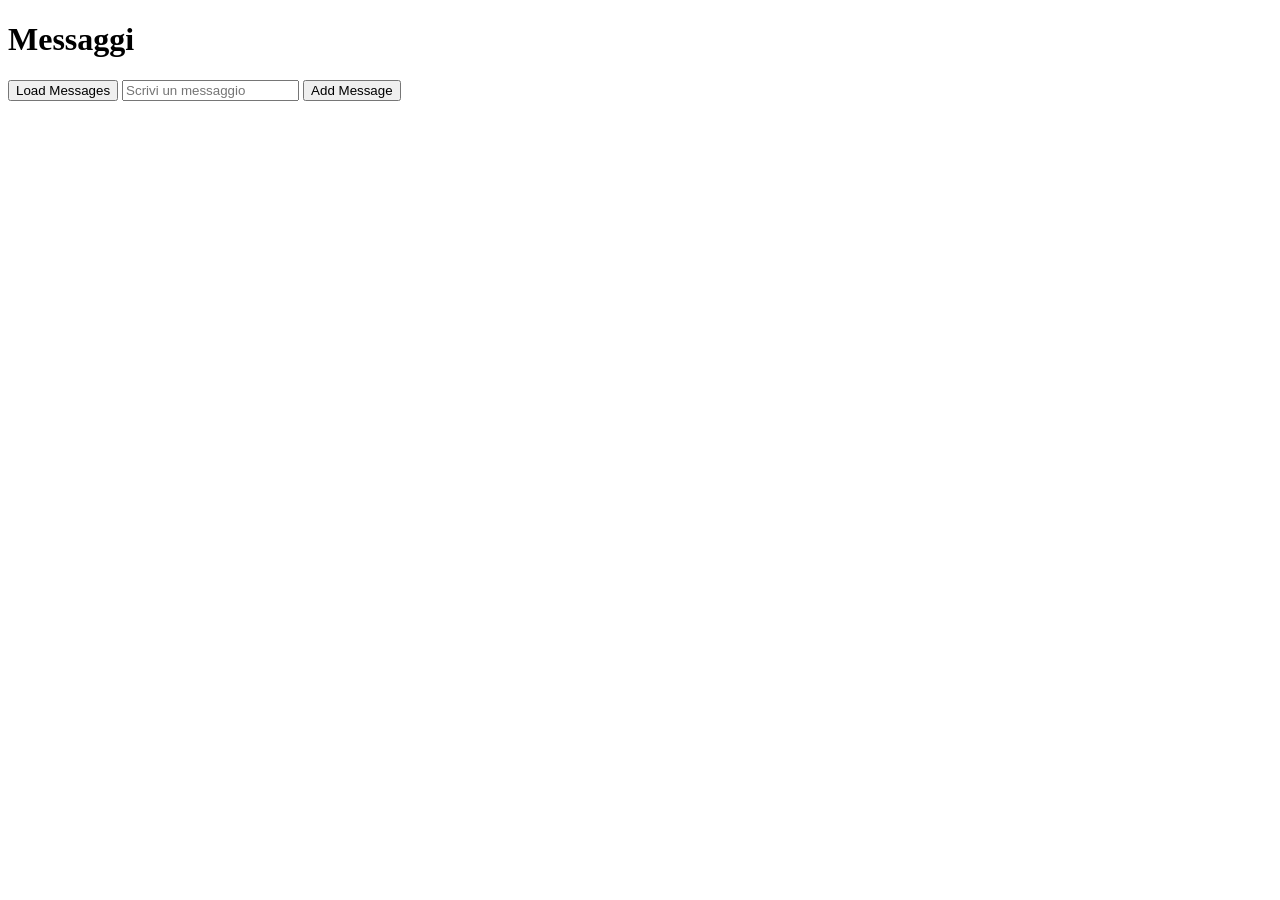
==== docs/index.html @ 507377ad "aggiungere/caricare messaggi dal DB JSON" ====
<!DOCTYPE html>
<html lang="it">
<head>
  <meta charset="UTF-8">
  <title>Verifica TPSI</title>
  <link rel="stylesheet" href="style.css">
</head>
<body>
  <h1>Messaggi</h1>
  
  <ul id="messages"></ul>

  <button onclick="loadMessages()">Load Messages</button>

  <input type="text" id="newMessage" placeholder="Scrivi un messaggio">
  <button onclick="addMessage()">Add Message</button>

  <script src="script.js"></script>
</body>
</html>
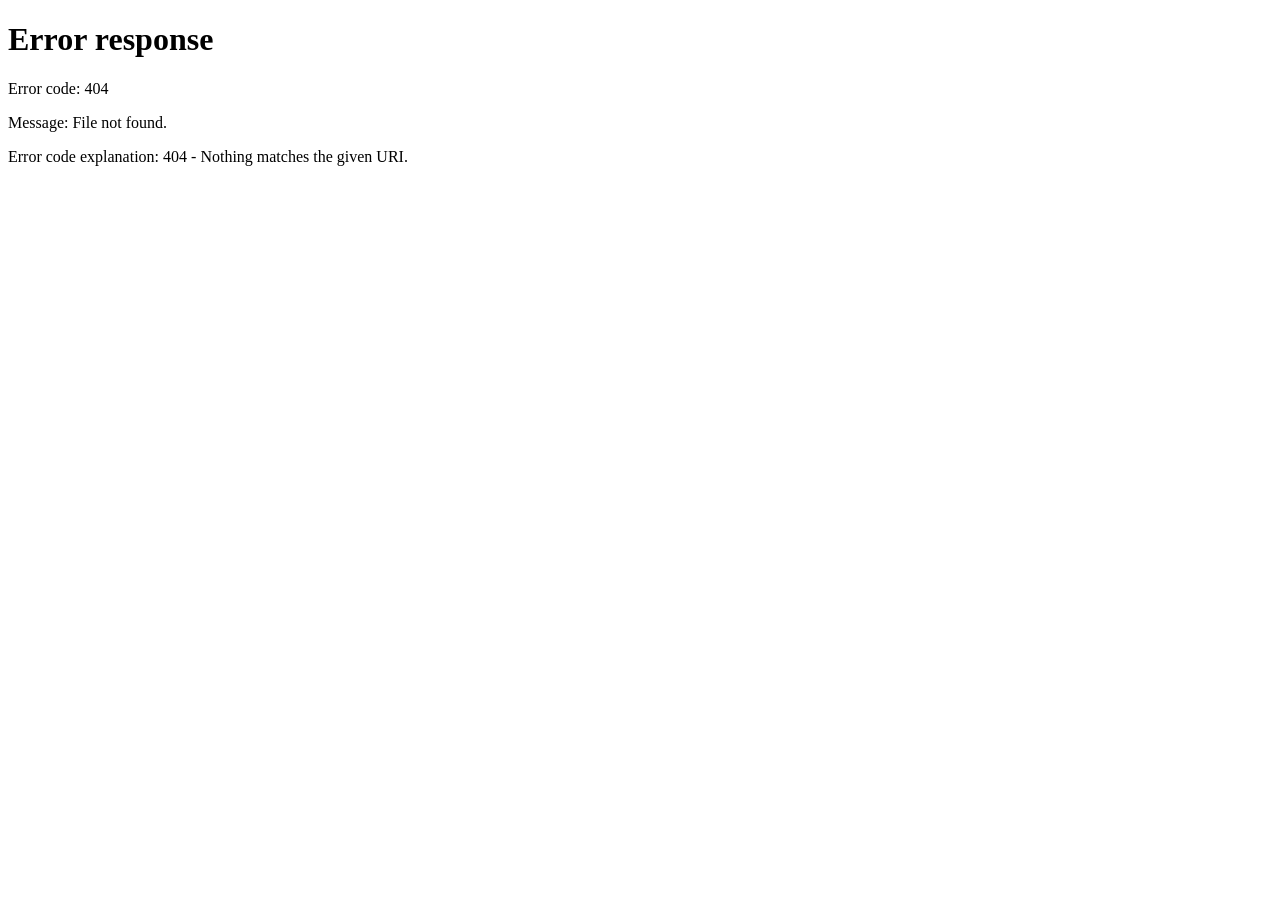
==== commit 369b8137: "index per reindirizzare" ====
--- a/docs/index.html
+++ b/docs/index.html
@@ -2,19 +2,14 @@
 <html lang="it">
 <head>
   <meta charset="UTF-8">
-  <title>Verifica TPSI</title>
-  <link rel="stylesheet" href="style.css">
+  <title>E-Commerce</title>
+  <meta http-equiv="refresh" content="0; url=user.html">
 </head>
 <body>
-  <h1>Messaggi</h1>
-  
-  <ul id="messages"></ul>
+  <p>Reindirizzamento in corso… <a href="user.html">Clicca qui</a></p>
 
-  <button onclick="loadMessages()">Load Messages</button>
-
-  <input type="text" id="newMessage" placeholder="Scrivi un messaggio">
-  <button onclick="addMessage()">Add Message</button>
-
-  <script src="script.js"></script>
+  <h1>Seleziona Vista</h1>
+<button onclick="location.href='user.html'">Utente</button>
+<button onclick="location.href='admin.html'">Admin</button>
 </body>
 </html>
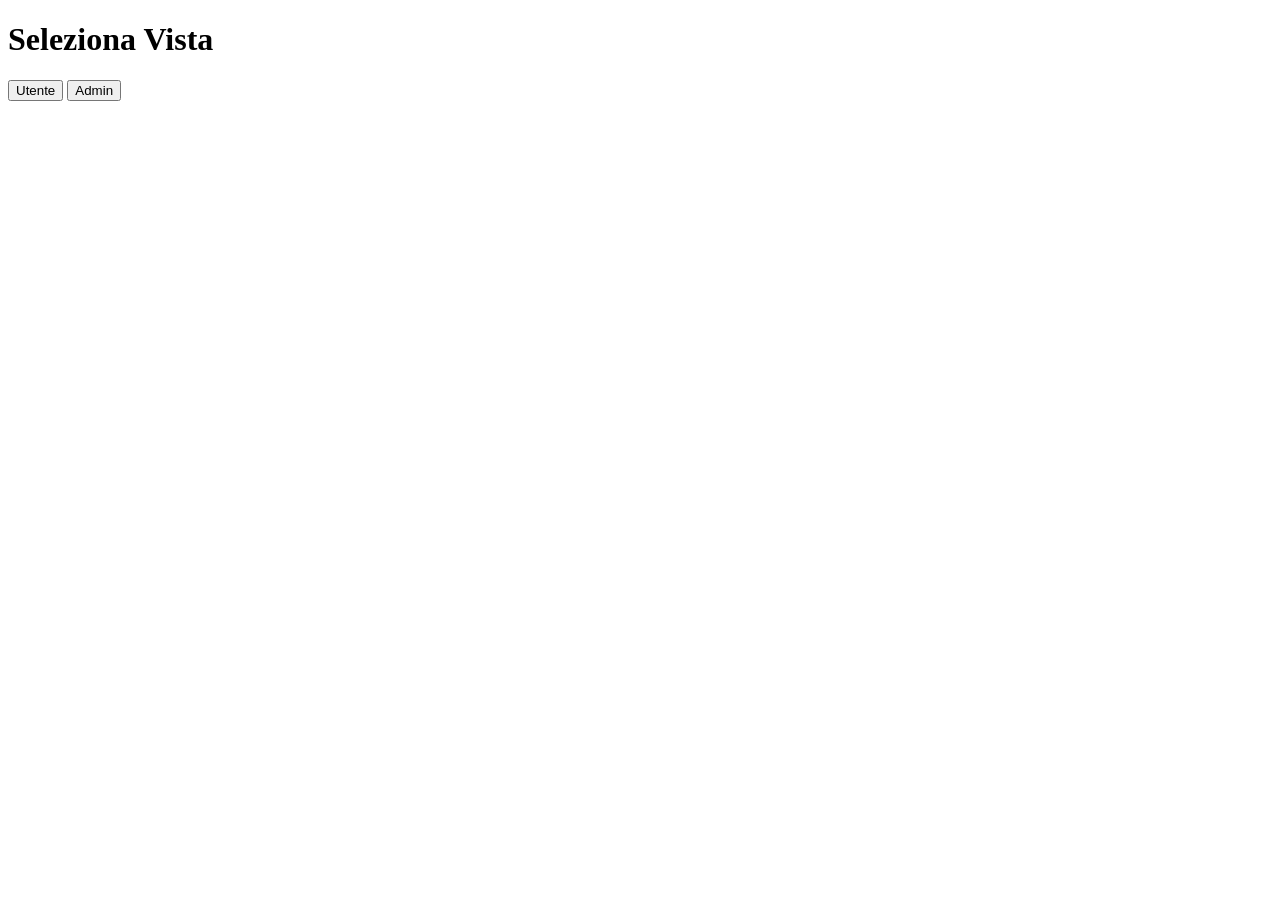
==== commit 83cab798: "a" ====
--- a/docs/index.html
+++ b/docs/index.html
@@ -3,10 +3,8 @@
 <head>
   <meta charset="UTF-8">
   <title>E-Commerce</title>
-  <meta http-equiv="refresh" content="0; url=user.html">
 </head>
 <body>
-  <p>Reindirizzamento in corso… <a href="user.html">Clicca qui</a></p>
 
   <h1>Seleziona Vista</h1>
 <button onclick="location.href='user.html'">Utente</button>
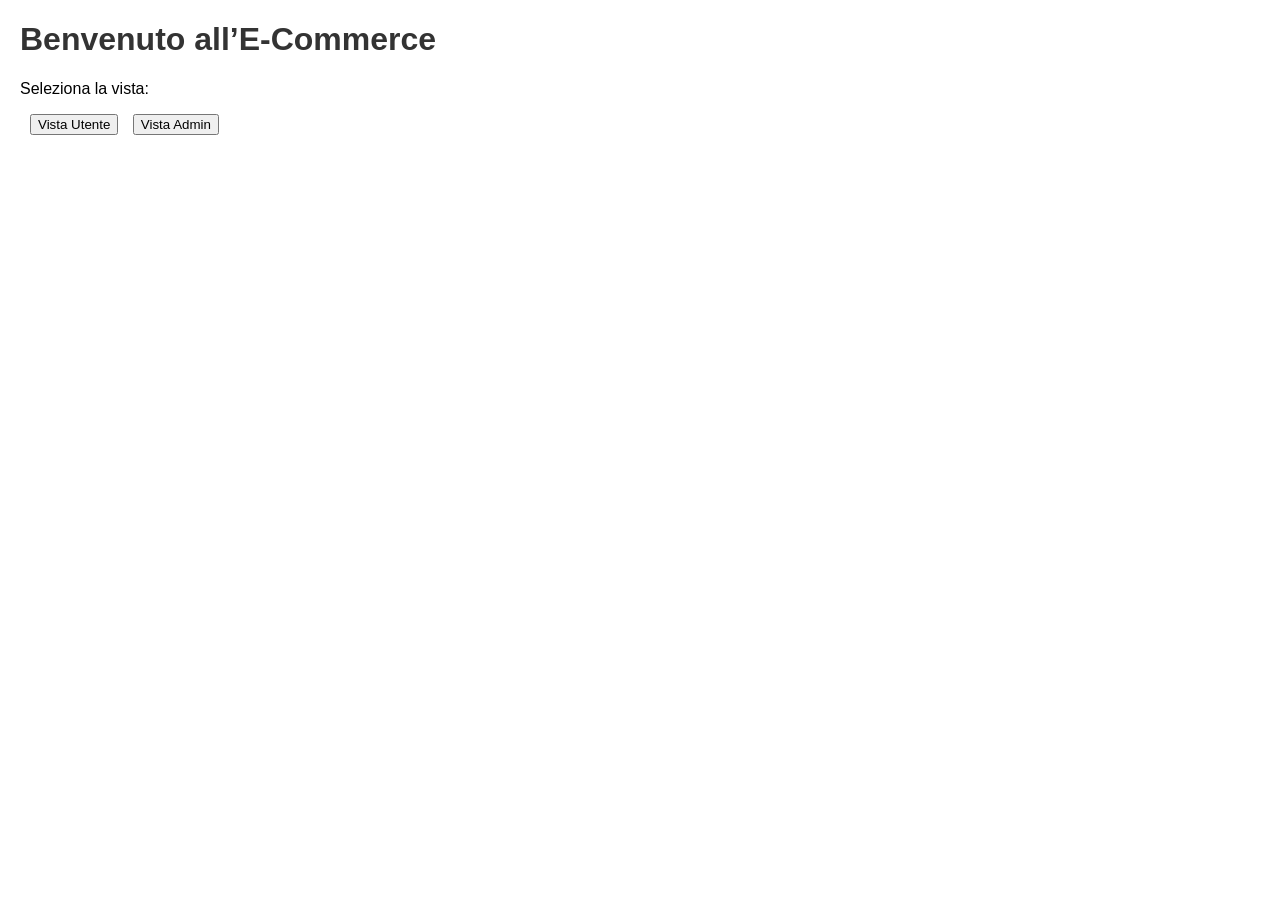
==== commit 410a17ec: "rework index" ====
--- a/docs/index.html
+++ b/docs/index.html
@@ -2,12 +2,27 @@
 <html lang="it">
 <head>
   <meta charset="UTF-8">
-  <title>E-Commerce</title>
+  <title>Seleziona Vista - E-Commerce</title>
+  <link rel="stylesheet" href="style.css">
+  <!-- Favicon inline per evitare blocchi CSP -->
+  <link rel="icon" href="[data-uri]..." type="image/png">
 </head>
 <body>
+  <h1>Benvenuto all’E-Commerce</h1>
+  <p>Seleziona la vista:</p>
+  
+  <button id="btnUser">Vista Utente</button>
+  <button id="btnAdmin">Vista Admin</button>
 
-  <h1>Seleziona Vista</h1>
-<button onclick="location.href='user.html'">Utente</button>
-<button onclick="location.href='admin.html'">Admin</button>
+  <!-- JS esterno -->
+  <script>
+    document.getElementById("btnUser").addEventListener("click", () => {
+      window.location.href = "user.html";
+    });
+
+    document.getElementById("btnAdmin").addEventListener("click", () => {
+      window.location.href = "admin.html";
+    });
+  </script>
 </body>
 </html>
--- a/docs/style.css
+++ b/docs/style.css
@@ -0,0 +1,21 @@
+body {
+  font-family: Arial, sans-serif;
+  margin: 20px;
+}
+
+h1, h2 {
+  color: #333;
+}
+
+ul {
+  list-style: none;
+  padding: 0;
+}
+
+li {
+  margin: 5px 0;
+}
+
+button {
+  margin-left: 10px;
+}
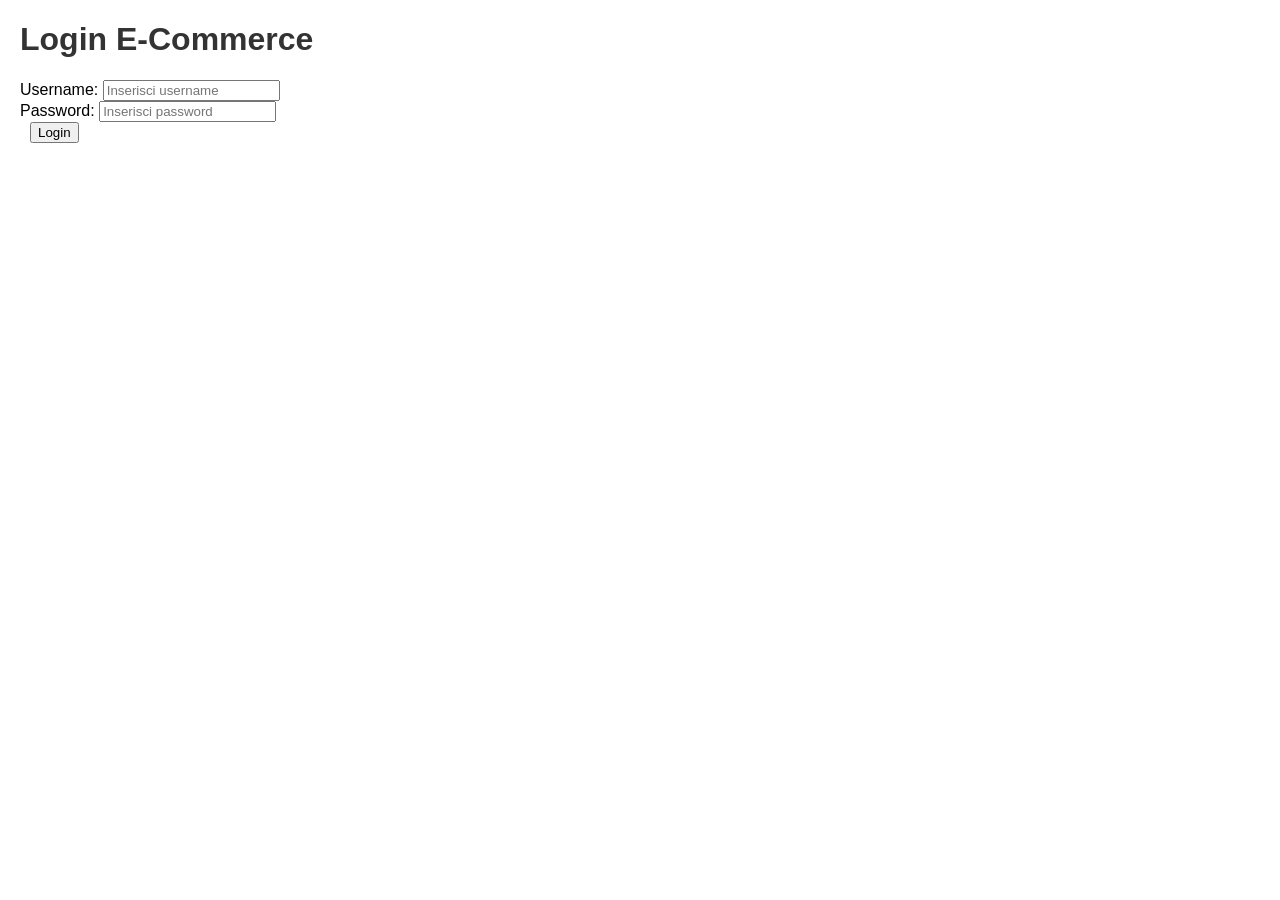
==== commit 6091a00a: "vari fix al login e html" ====
--- a/docs/index.html
+++ b/docs/index.html
@@ -2,27 +2,14 @@
 <html lang="it">
 <head>
   <meta charset="UTF-8">
-  <title>Seleziona Vista - E-Commerce</title>
+  <title>E-Commerce</title>
   <link rel="stylesheet" href="style.css">
-  <!-- Favicon inline per evitare blocchi CSP -->
+  <!-- Favicon inline per CSP -->
   <link rel="icon" href="[data-uri]..." type="image/png">
+  <!-- Redirect alla pagina login -->
+  <meta http-equiv="refresh" content="0; url=login.html">
 </head>
 <body>
-  <h1>Benvenuto all’E-Commerce</h1>
-  <p>Seleziona la vista:</p>
-  
-  <button id="btnUser">Vista Utente</button>
-  <button id="btnAdmin">Vista Admin</button>
-
-  <!-- JS esterno -->
-  <script>
-    document.getElementById("btnUser").addEventListener("click", () => {
-      window.location.href = "user.html";
-    });
-
-    document.getElementById("btnAdmin").addEventListener("click", () => {
-      window.location.href = "admin.html";
-    });
-  </script>
+  <p>Se non vieni reindirizzato automaticamente, <a href="login.html">clicca qui per accedere</a>.</p>
 </body>
 </html>
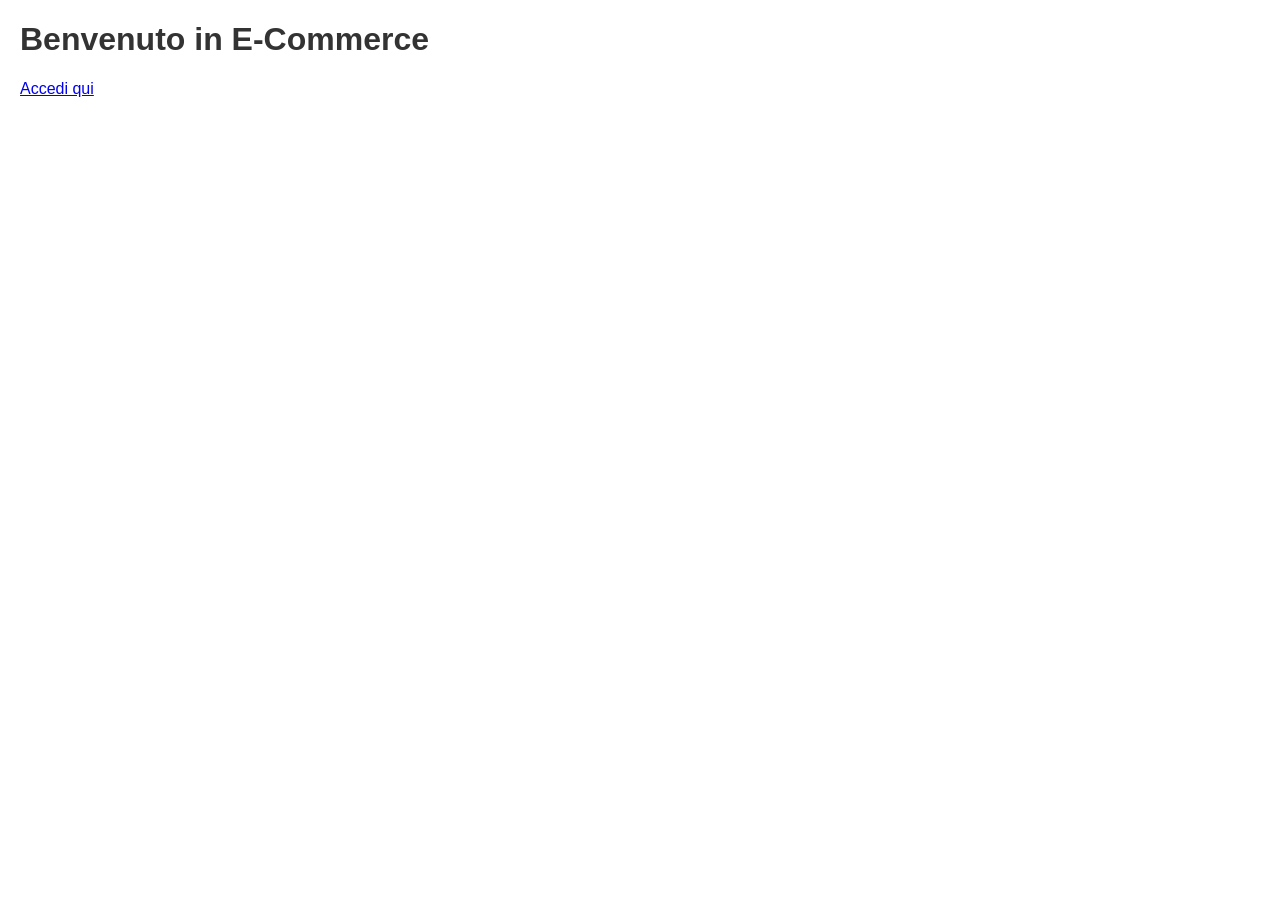
==== commit 6a9144d2: "lll" ====
--- a/docs/index.html
+++ b/docs/index.html
@@ -4,12 +4,10 @@
   <meta charset="UTF-8">
   <title>E-Commerce</title>
   <link rel="stylesheet" href="style.css">
-  <!-- Favicon inline per CSP -->
   <link rel="icon" href="[data-uri]..." type="image/png">
-  <!-- Redirect alla pagina login -->
-  <meta http-equiv="refresh" content="0; url=login.html">
 </head>
 <body>
-  <p>Se non vieni reindirizzato automaticamente, <a href="login.html">clicca qui per accedere</a>.</p>
+  <h1>Benvenuto in E-Commerce</h1>
+  <p><a href="login.html">Accedi qui</a></p>
 </body>
 </html>
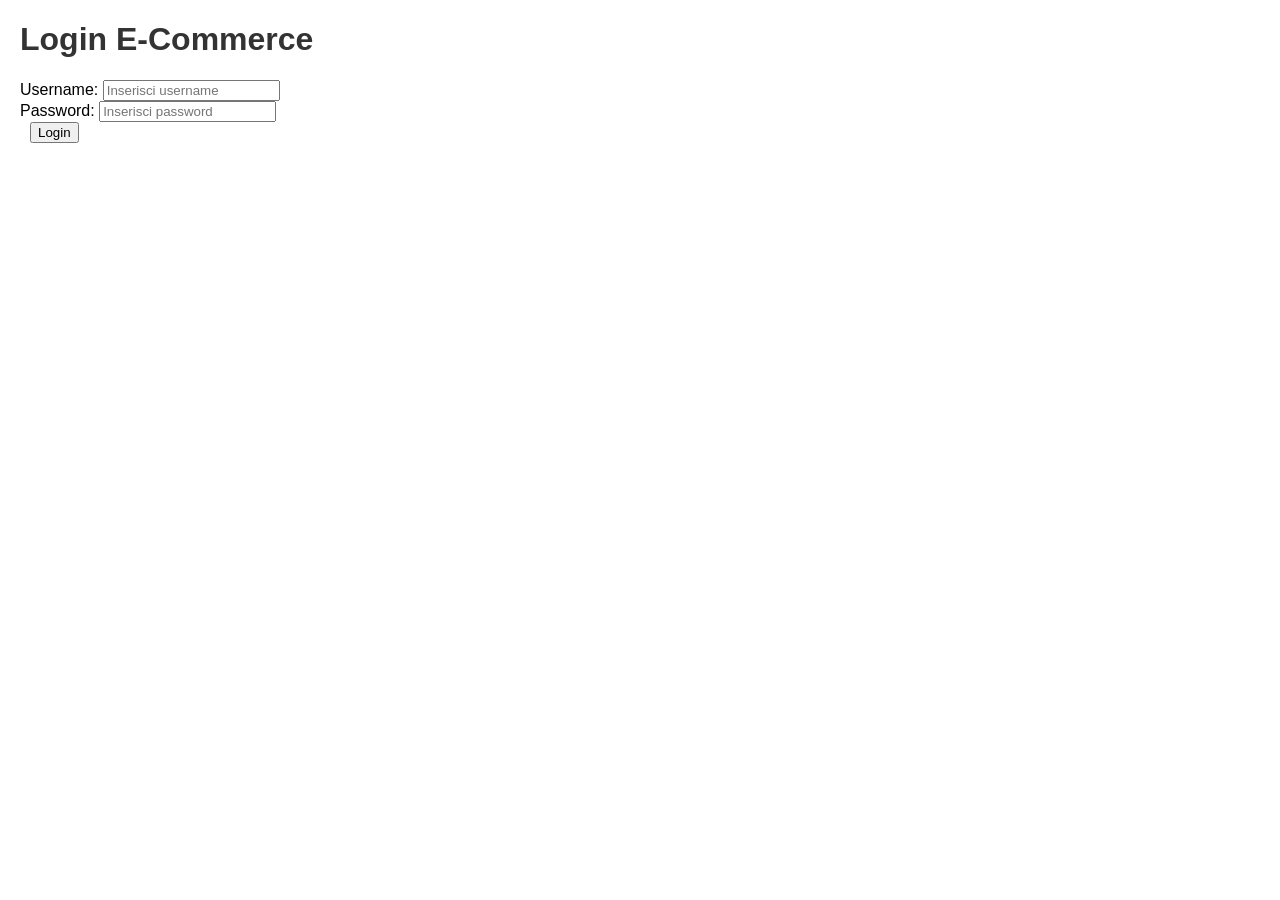
==== commit 16d65dc0: "reverse" ====
--- a/docs/index.html
+++ b/docs/index.html
@@ -4,10 +4,12 @@
   <meta charset="UTF-8">
   <title>E-Commerce</title>
   <link rel="stylesheet" href="style.css">
+  <!-- Favicon inline per CSP -->
   <link rel="icon" href="[data-uri]..." type="image/png">
+  <!-- Redirect alla pagina login -->
+  <meta http-equiv="refresh" content="0; url=login.html">
 </head>
 <body>
-  <h1>Benvenuto in E-Commerce</h1>
-  <p><a href="login.html">Accedi qui</a></p>
+  <p>Se non vieni reindirizzato automaticamente, <a href="login.html">clicca qui per accedere</a>.</p>
 </body>
 </html>
